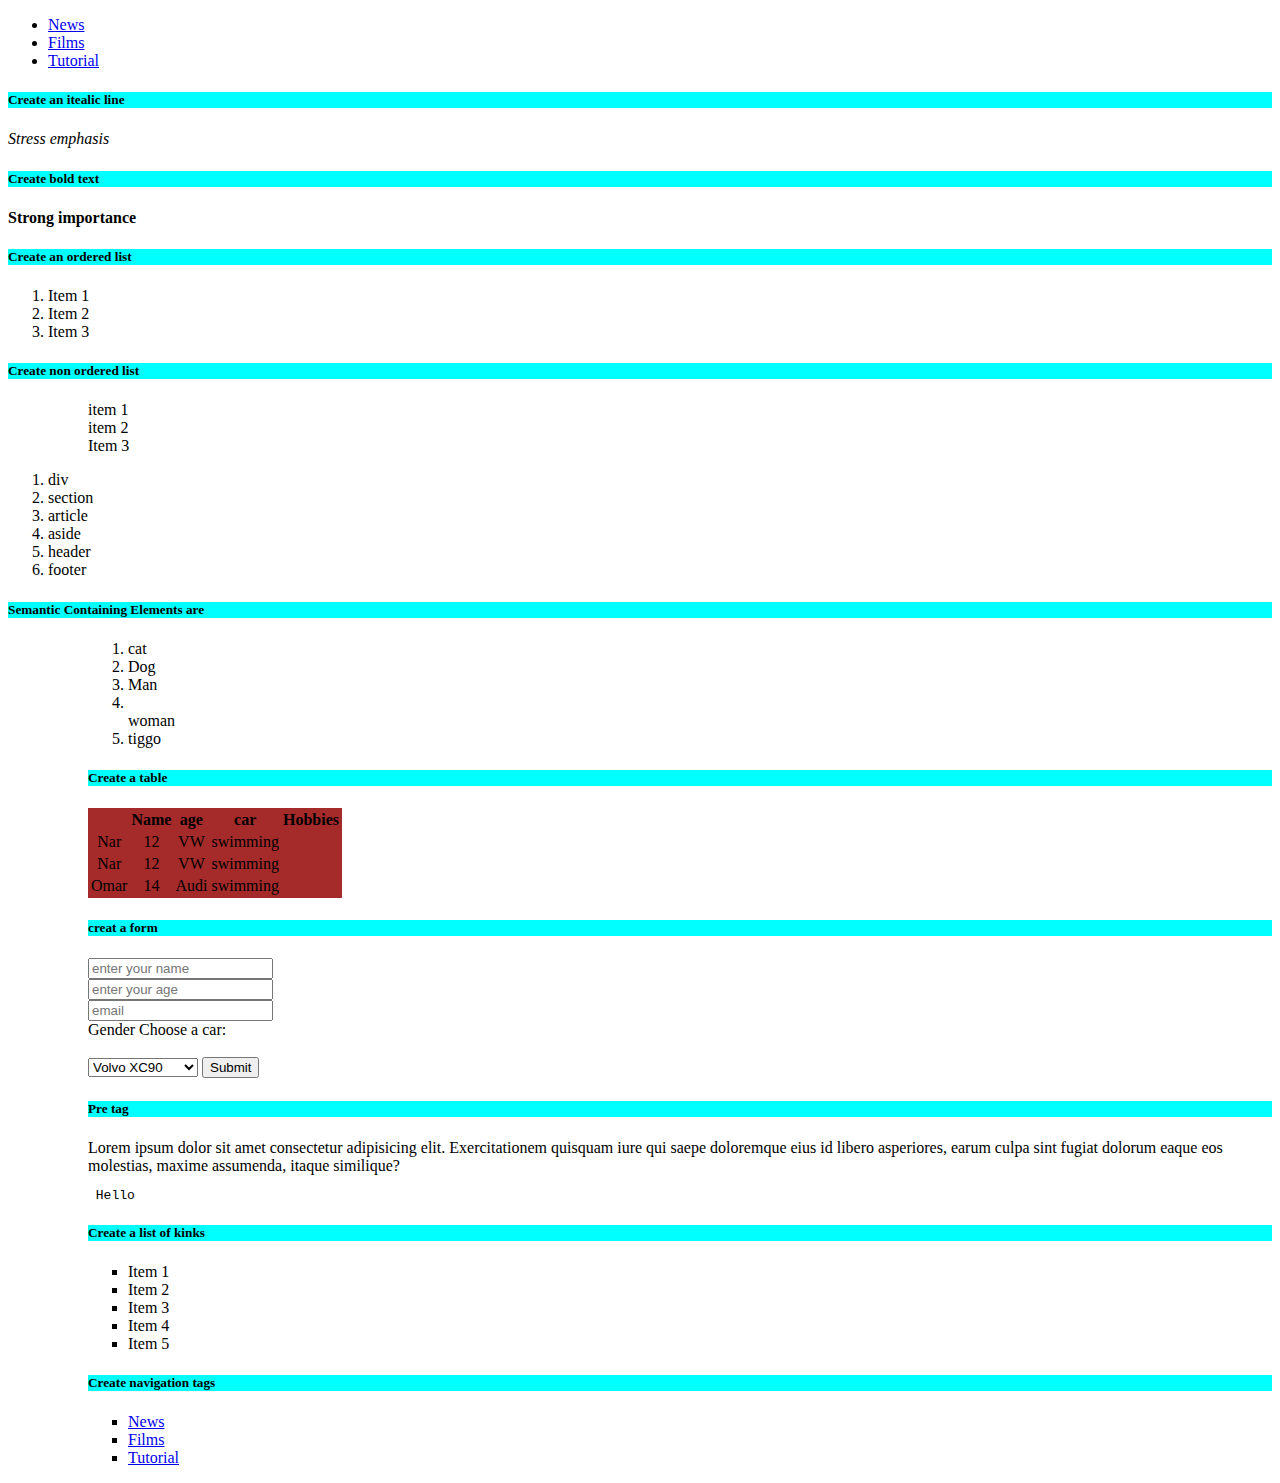
==== html2/index.html @ caff67a3 "HTML added" ====
<!DOCTYPE html>
<html lang="en">

<head>
    <meta charset="UTF-8">
    <meta http-equiv="X-UA-Compatible" content="IE=edge">
    <meta name="viewport" content="width=device-width, initial-scale=1.0">
    <title>Document</title>
    <link rel="stylesheet" href="style.css">
</head>

<body>

    <header>
        <section>
            <nav>
                <ul>
                    <li> <a href="http://">News</a></li>
                    <li><a href="http://">Films</a></li>
                    <li><a href="http://">Tutorial</a></li>
                </ul>
            </nav>
        </section>
    </header>

    <h5>Create an itealic line</h5>
    <!-- italic -->
    <em>Stress emphasis</em>
    <!-- bold tag -->
    <h5>Create bold text</h5>
    <strong>Strong importance</strong>
    <!-- creat an order list -->
    <h5>Create an ordered list</h5>
    <ol>
        <li>Item 1</li>
        <li>Item 2</li>
        <li>Item 3</li>
    </ol>
    <h5>Create non ordered list</h5>
    <ol>
        <ul>item 1</ul>
        <ul>item 2</ul>
        <ul>Item 3</ul>
    </ol>

    <!-- containg elements -->

    <ol>
        <li>div</li>
        <li>section</li>
        <li>article</li>
        <li>aside</li>
        <li>header</li>
        <li>footer</li>
    </ol>

    <h5>Semantic Containing Elements are</h5>
    <div></div>
    <!-- div sematic for division, try to avoid, use section instead -->
    <section></section>
    <article></article>
    <aside></aside>
    <header></header>
    <footer></footer>

    <ol>
        <ol>
            <ol>
                <ul>

                </ul>
                <li>cat</li>
                <li>Dog</li>
                <!-- nested list -->
                <li>Man
                <li></li>woman</li>
                <li>tiggo</li>
            </ol>

            <h5>Create a table</h5>

            <table style="align-items: center;">
                <tr>
                    <th>
                    <th>Name</th>
                    <th>age</th>
                    <th>car</th>
                    <th>Hobbies</th>

                <tr>
                    <td>Nar</td>
                    <td>12</td>
                    <td>VW</td>
                    <td>swimming</td>
                </tr>

                <tr>
                    <td>Nar</td>
                    <td>12</td>
                    <td>VW</td>
                    <td>swimming</td>
                </tr>
                <tr>
                    <td>Omar</td>
                    <td>14</td>
                    <td>Audi</td>
                    <td>swimming</td>
                </tr>


                </th>
                </tr>
            </table>
            <h5>creat a form</h5>

            <form action="post">
                <input type="text" name="Name" id="name" placeholder="enter your name" class="form1"> <br>
                <input class="form1" type="text" name="" id="age" placeholder="enter your age"> <br>
                <input type="email" name="email" id="email" class="form1" placeholder="email"><br>
                <label for="">Gender</label>

                <!-- <input type="radio" name="human" id="male" value="male">
    <input type="radio" name="human" id="famle" value="famle"><br>
    <input type="button" value="Submit" name="submit" class="form1"> -->
                <!-- <form action="/action_page.php"> -->
                <label for="cars">Choose a car:</label><br><br>
                <select id="cars" name="cars">
                    <option value="volvo">Volvo XC90</option>
                    <option value="saab">Saab 95</option>
                    <option value="mercedes">Mercedes SLK</option>
                    <option value="audi">Audi TT</option>
                </select>
                <input type="submit" value="Submit">
                <!-- </form> -->
            </form>
            <h5>Pre tag</h5>
            Lorem ipsum dolor sit amet consectetur adipisicing elit. Exercitationem quisquam iure qui saepe doloremque
            eius id libero asperiores, earum culpa sint fugiat dolorum eaque eos molestias, maxime assumenda, itaque
            similique?

            <!-- pretext tag maintains white space -->

            <pre> Hello</pre>

            <!-- "#" is a placeholder in a href="#" -->

            <h5>Create a list of kinks</h5>

            <ul>

                <li><a href="#"></a>Item 1</li>
                <li><a href="#"></a>Item 2</li>
                <li><a href="#"></a>Item 3</li>
                <li><a href="#"></a>Item 4</li>
                <li><a href="#"></a>Item 5</li>
            </ul>

            <h5>Create navigation tags</h5>

            <nav>
                <ul>
                    <li> <a href="http://">News</a></li>
                    <li><a href="http://">Films</a></li>
                    <li><a href="http://">Tutorial</a></li>
                </ul>
            </nav>

</body>

</html>
---- html2/style.css ----
h5{

    background-color: aqua;
}

table{

    text-align: center;
    background-color: brown;
    text-emphasis-color: blue;
}
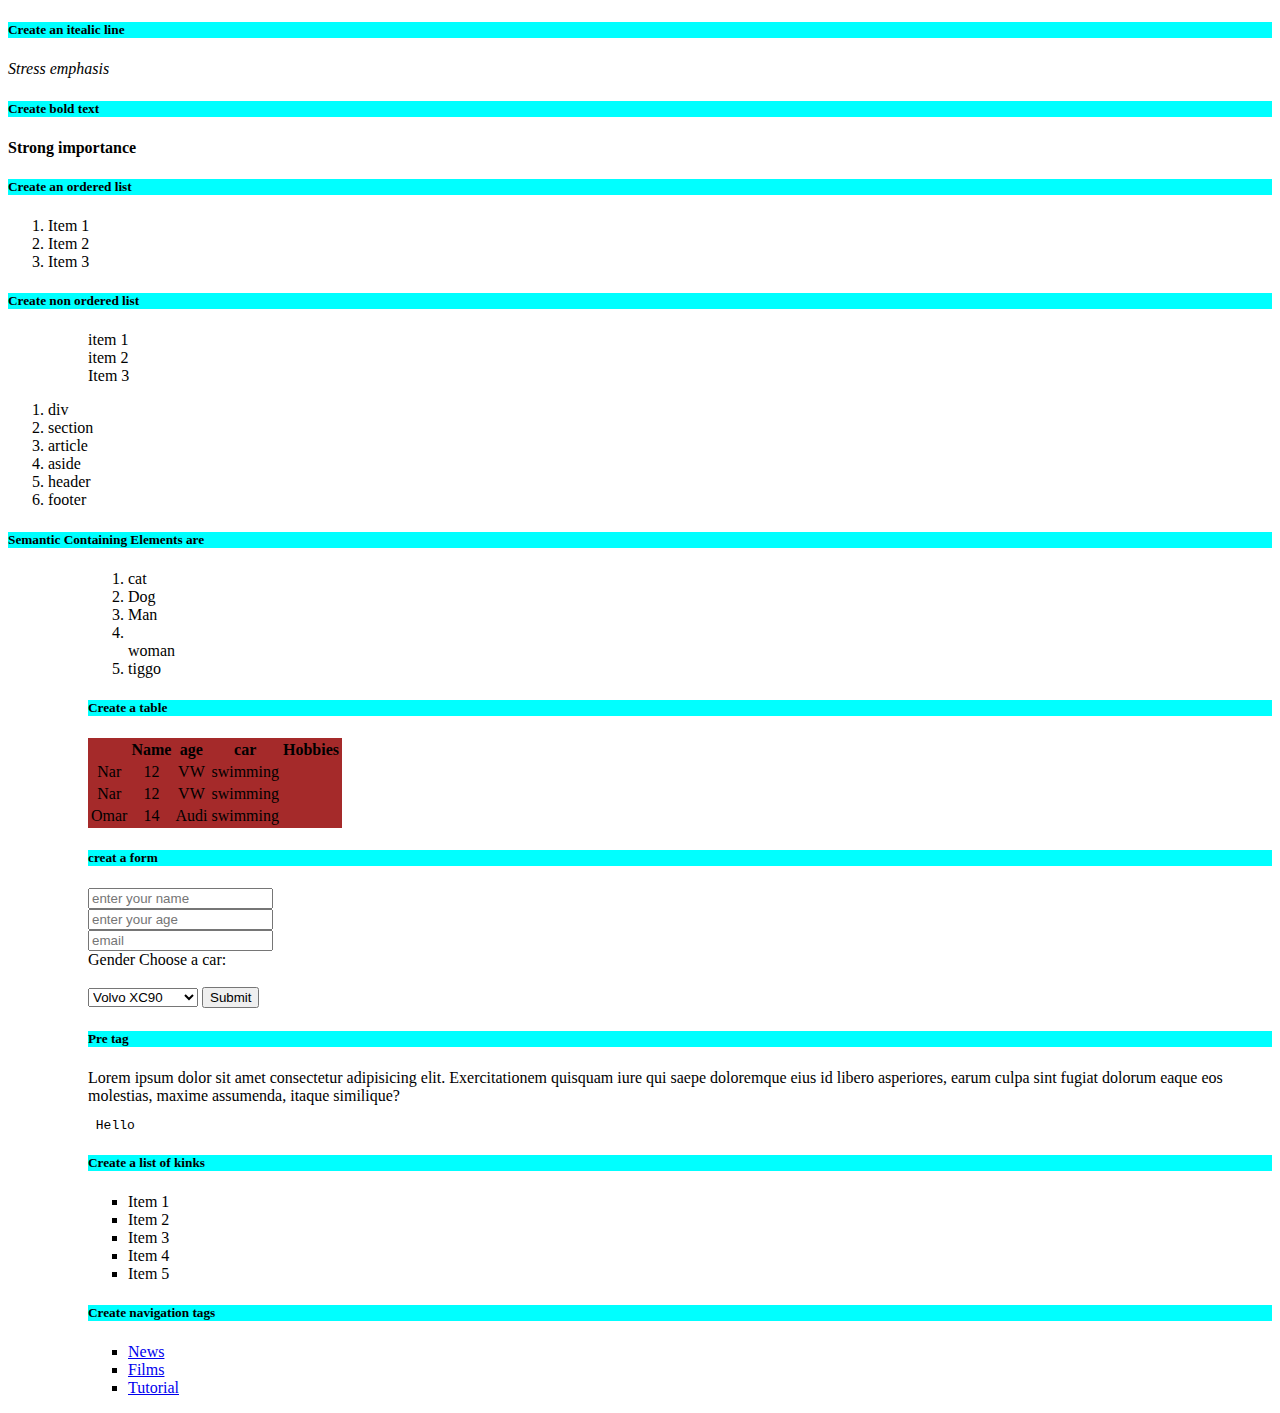
==== commit f8c8ef3b: "added java" ====
--- a/html2/index.html
+++ b/html2/index.html
@@ -11,7 +11,7 @@
 
 <body>
 
-    <header>
+    <!-- <header>
         <section>
             <nav>
                 <ul>
@@ -21,7 +21,7 @@
                 </ul>
             </nav>
         </section>
-    </header>
+    </header> -->
 
     <h5>Create an itealic line</h5>
     <!-- italic -->
